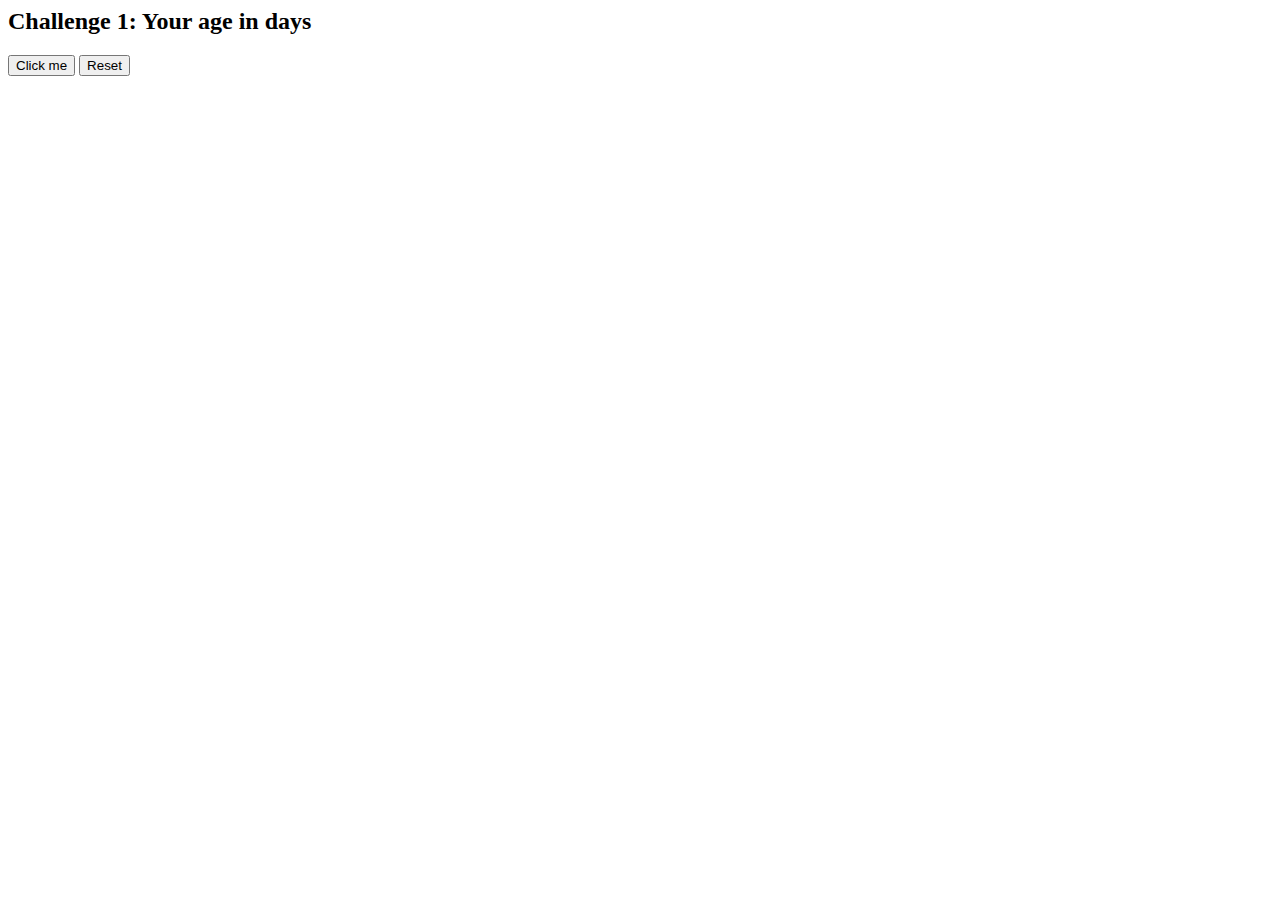
==== Age_in_days/index.html @ 3b9082c1 "basic structure" ====
<html lang="en">
<head>
    <meta charset="UTF-8">
    <meta name="viewport" content="width=device-width, initial-scale=1.0">
    <title>Age in days</title>
</head>
<body>
    <h2>Challenge 1: Your age in days</h2>
    <button>Click me</button>
    <button>Reset</button>

    <script src="script.js"></script>
</body>
</html>
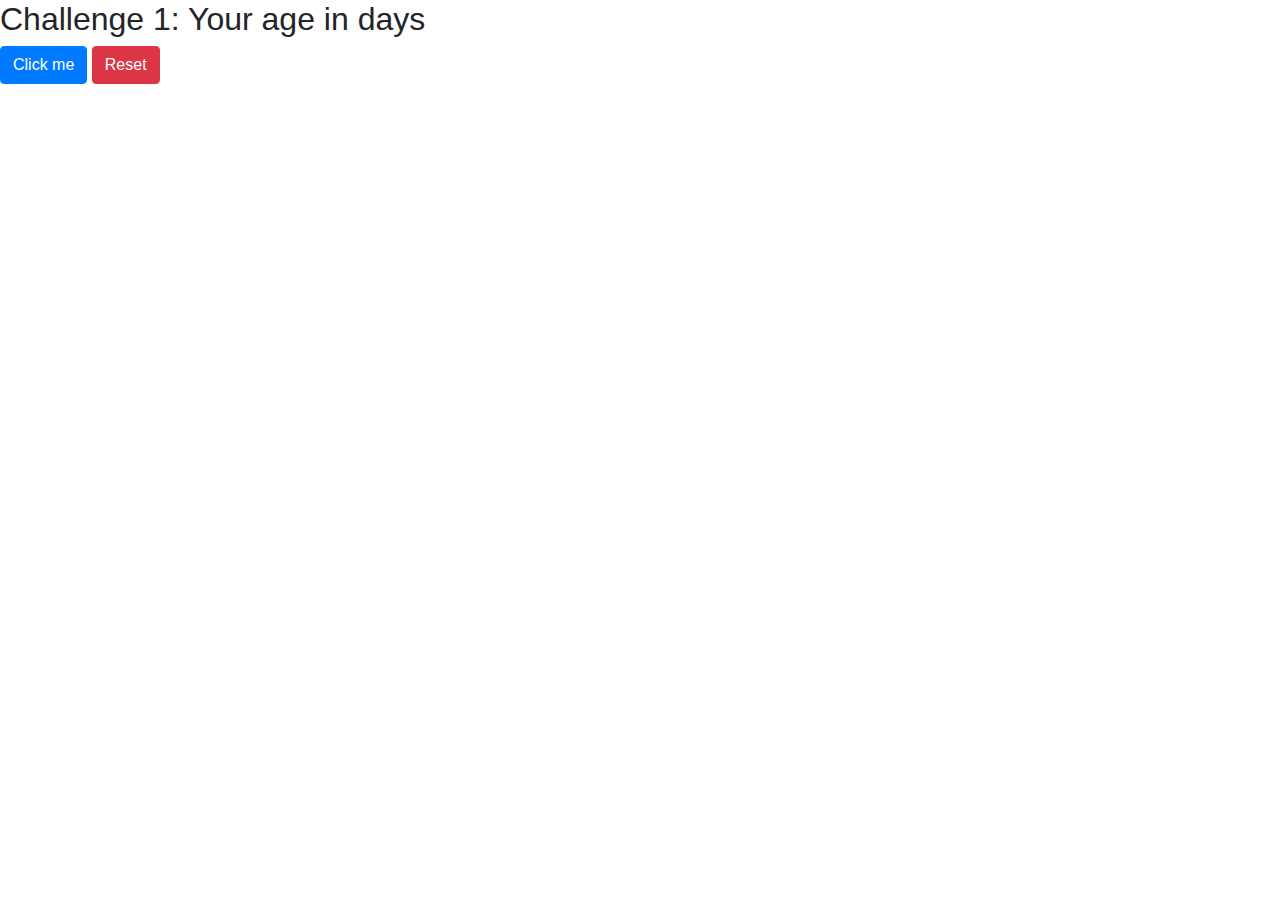
==== commit c3c6676b: "bootstrap setuo" ====
--- a/Age_in_days/index.html
+++ b/Age_in_days/index.html
@@ -2,12 +2,13 @@
 <head>
     <meta charset="UTF-8">
     <meta name="viewport" content="width=device-width, initial-scale=1.0">
+    <link rel="stylesheet" href="https://stackpath.bootstrapcdn.com/bootstrap/4.4.1/css/bootstrap.min.css">
     <title>Age in days</title>
 </head>
 <body>
     <h2>Challenge 1: Your age in days</h2>
-    <button>Click me</button>
-    <button>Reset</button>
+    <button class="btn btn-primary">Click me</button>
+    <button class="btn btn-danger">Reset</button>
 
     <script src="script.js"></script>
 </body>
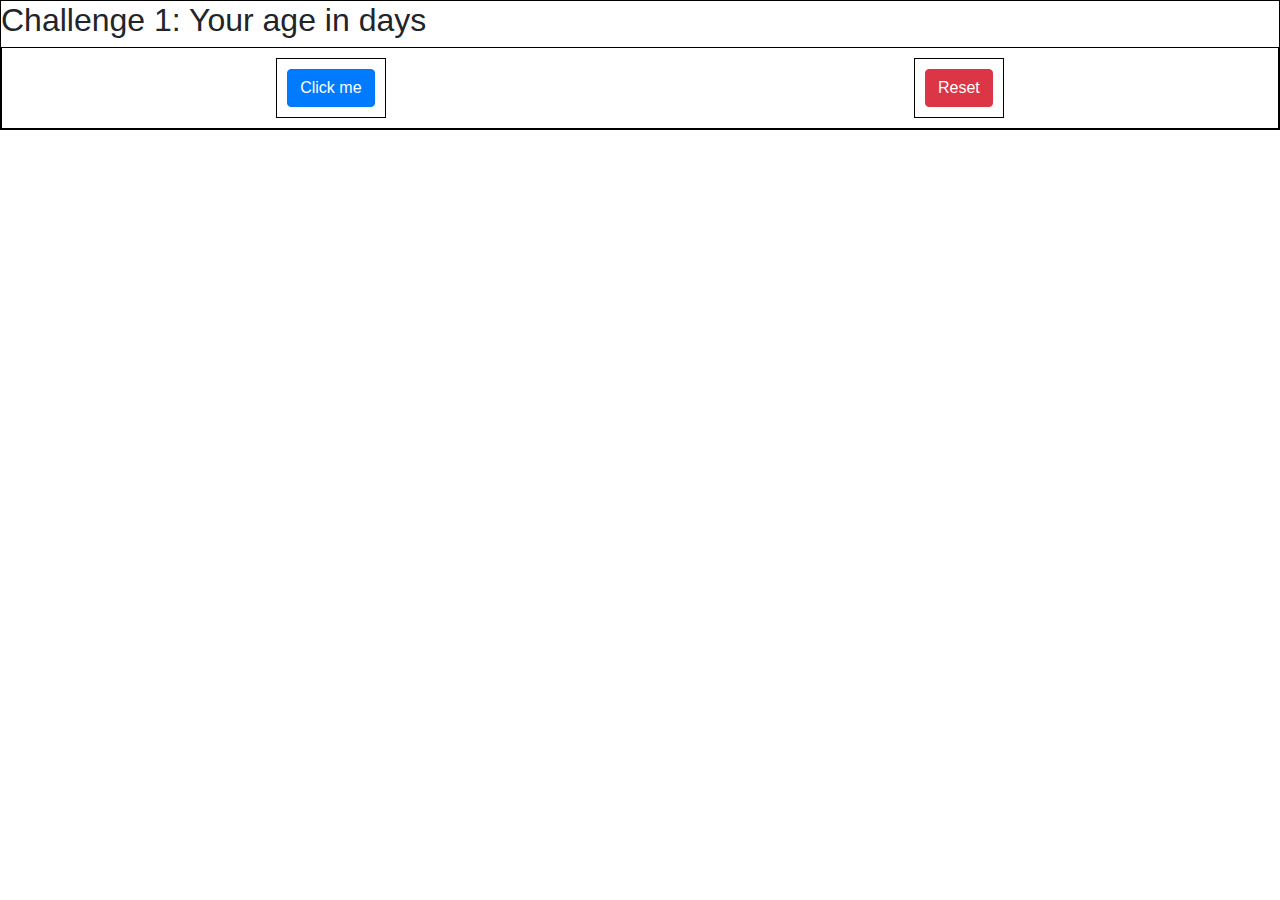
==== commit 794701eb: "designing and styling frontend" ====
--- a/Age_in_days/index.html
+++ b/Age_in_days/index.html
@@ -2,13 +2,23 @@
 <head>
     <meta charset="UTF-8">
     <meta name="viewport" content="width=device-width, initial-scale=1.0">
+    <link rel="stylesheet" href="style.css">
     <link rel="stylesheet" href="https://stackpath.bootstrapcdn.com/bootstrap/4.4.1/css/bootstrap.min.css">
     <title>Age in days</title>
 </head>
 <body>
-    <h2>Challenge 1: Your age in days</h2>
-    <button class="btn btn-primary">Click me</button>
-    <button class="btn btn-danger">Reset</button>
+    <div class="container-1">
+        <h2>Challenge 1: Your age in days</h2>
+        
+        <div class="flex-box-container-1">
+            <div>
+                <button class="btn btn-primary">Click me</button>
+            </div>
+            <div>
+                <button class="btn btn-danger">Reset</button>
+            </div>
+        </div>
+    </div>
 
     <script src="script.js"></script>
 </body>
--- a/Age_in_days/style.css
+++ b/Age_in_days/style.css
@@ -0,0 +1,19 @@
+.container-1{
+    border: 1px solid black;
+}
+
+.flex-box-container-1{
+    display: flex;
+    border: 1px solid black;
+    padding: 10px;
+    flex-wrap: wrap;
+    flex-direction: row;
+    justify-content: space-around;
+}
+
+.flex-box-container-1 div{
+    display: flex;
+    padding: 10px;
+    border: 1px solid black;
+    align-items: center;
+}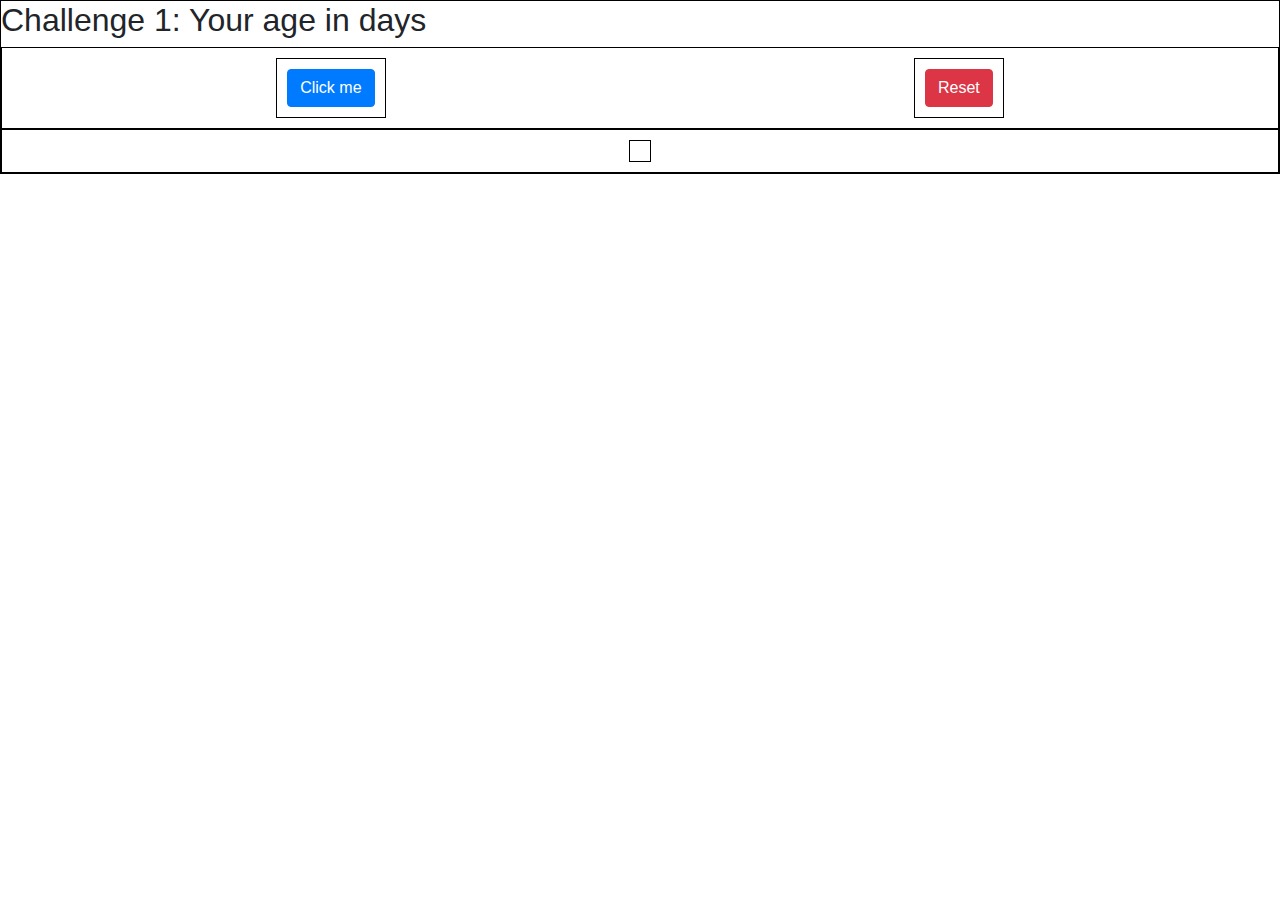
==== commit cc7de20f: "javascript logic for age in days" ====
--- a/Age_in_days/index.html
+++ b/Age_in_days/index.html
@@ -12,11 +12,15 @@
         
         <div class="flex-box-container-1">
             <div>
-                <button class="btn btn-primary">Click me</button>
+                <button class="btn btn-primary" onclick="ageinDays()">Click me</button>
             </div>
             <div>
                 <button class="btn btn-danger">Reset</button>
             </div>
+        </div>
+
+        <div class="flex-box-container-1">
+            <div id="flex-box-result"></div>
         </div>
     </div>
 
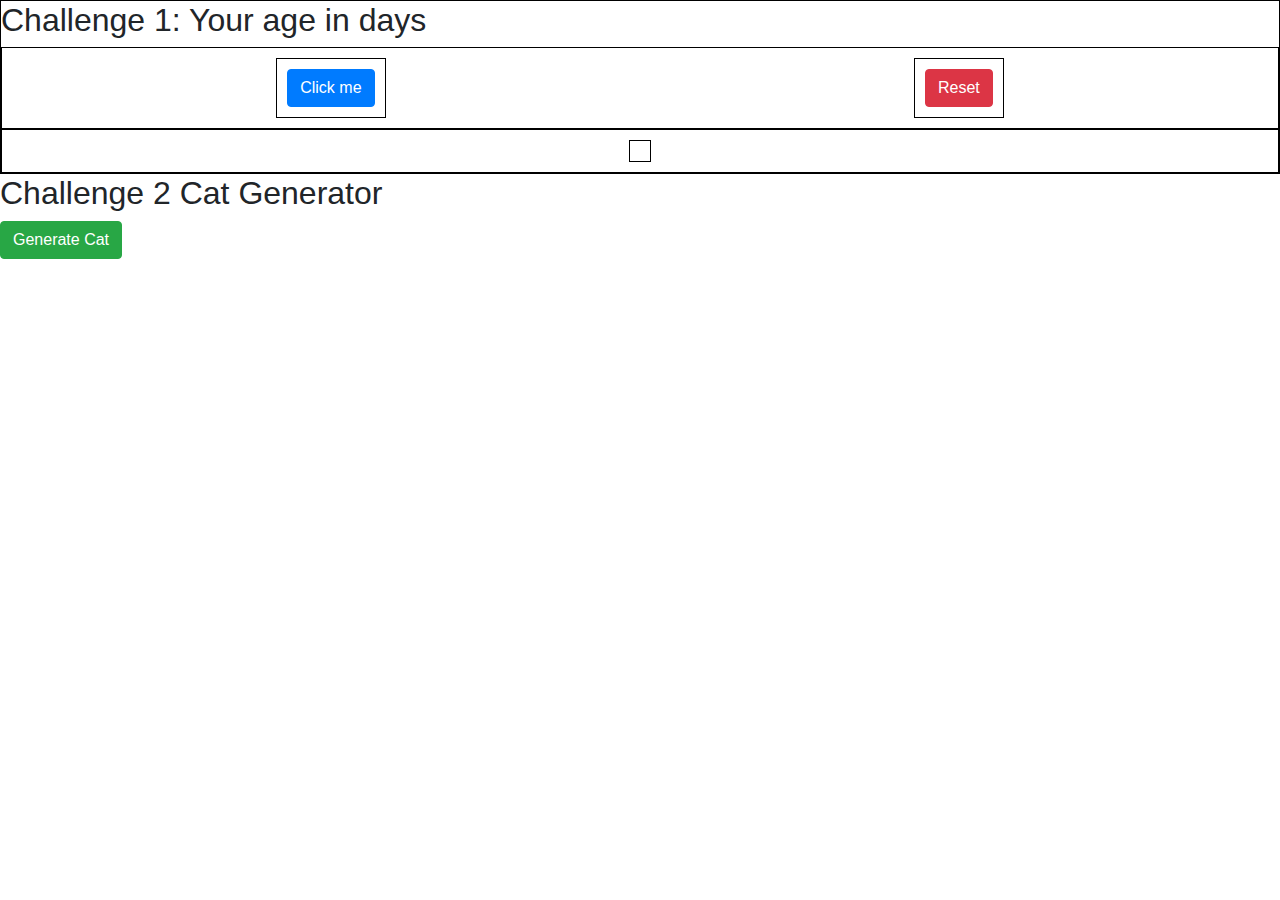
==== commit af22f115: "cat generator markup(html)" ====
--- a/Age_in_days/index.html
+++ b/Age_in_days/index.html
@@ -12,7 +12,7 @@
         
         <div class="flex-box-container-1">
             <div>
-                <button class="btn btn-primary" onclick="ageinDays()">Click me</button>
+                <button class="btn btn-primary" onclick="ageInDays()">Click me</button>
             </div>
             <div>
                 <button class="btn btn-danger">Reset</button>
@@ -24,6 +24,13 @@
         </div>
     </div>
 
+    <div class="container-2">
+        <h2>Challenge 2 Cat Generator</h2>
+        <button class="btn btn-success">Generate Cat</button>
+
+        <div class="flex-box-container-2"></div>
+    </div>
+
     <script src="script.js"></script>
 </body>
 </html>